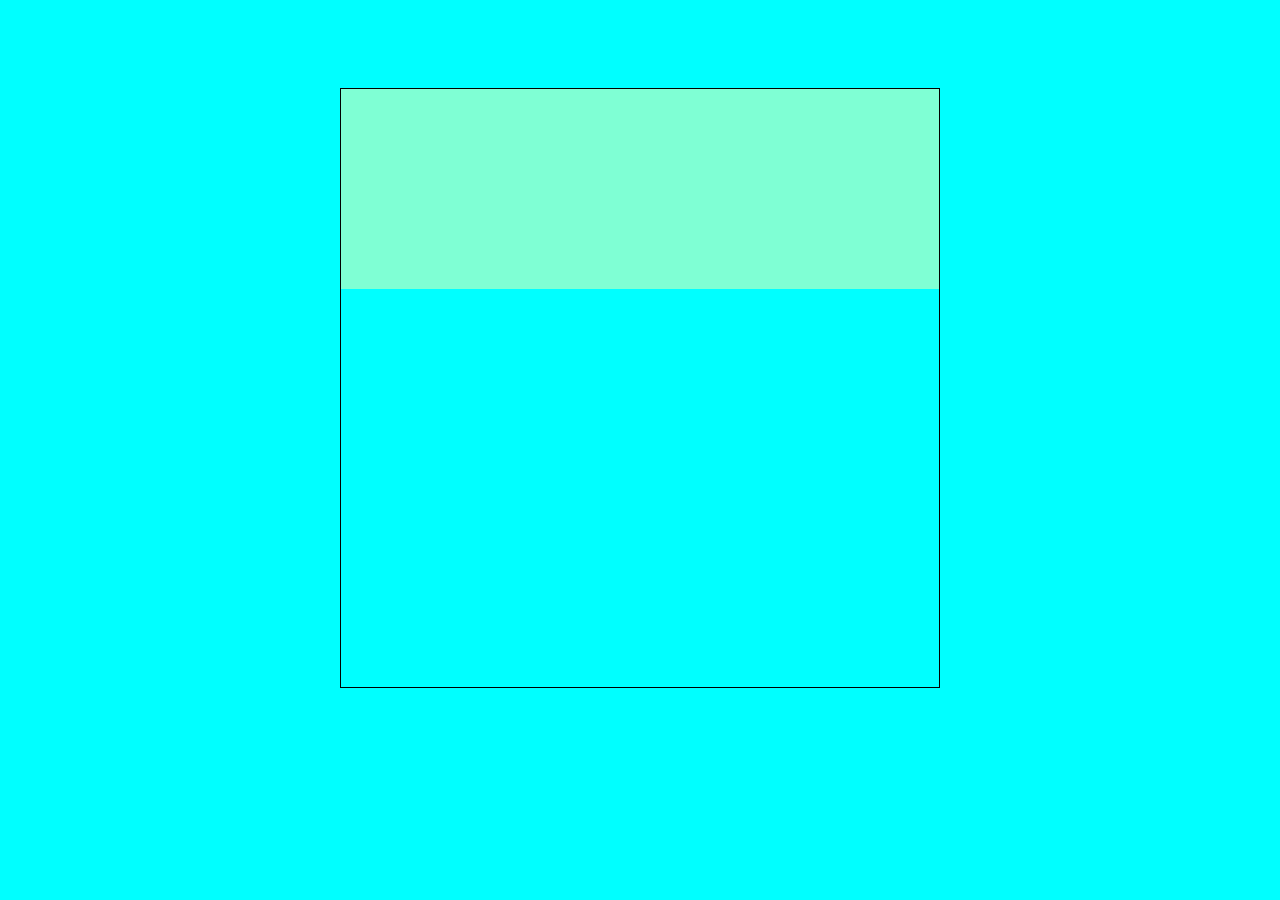
==== Transition/Photos/index.html @ ead52119 "transition photos" ====
<!DOCTYPE html>
<html lang="en">
  <head>
    <meta charset="UTF-8" />
    <meta http-equiv="X-UA-Compatible" content="IE=edge" />
    <meta name="viewport" content="width=device-width, initial-scale=1.0" />
    <link rel="stylesheet" href="style.css" />
    <title>Document</title>
  </head>
  <body>
    <div class="box">
      <div class="card card-1"><div class="overflow"></div></div>
      <div class="card card-1"><div class="overflow"></div></div>
      <div class="card card-1"><div class="overflow"></div></div>
      <div class="card card-1"><div class="overflow"></div></div>
      <div class="card card-1"><div class="overflow"></div></div>
      <div class="card card-1"><div class="overflow"></div></div>
      <div class="card card-1"><div class="overflow"></div></div>
      <div class="card card-1"><div class="overflow"></div></div>
      <div class="card card-1"><div class="overflow"></div></div>
    </div>
  </body>
</html>
---- Transition/Photos/style.css ----
* {
  box-sizing: border-box;
}
body {
  background-color: aqua;
  display: flex;
  justify-content: center;
}
.box {
  width: 600px;
  height: 600px;
  border: 1px solid black;
  margin-top: 80px;
  display: flex;
}
.card {
  background-color: aquamarine;
  width: 200px;
  height: 200px;
}
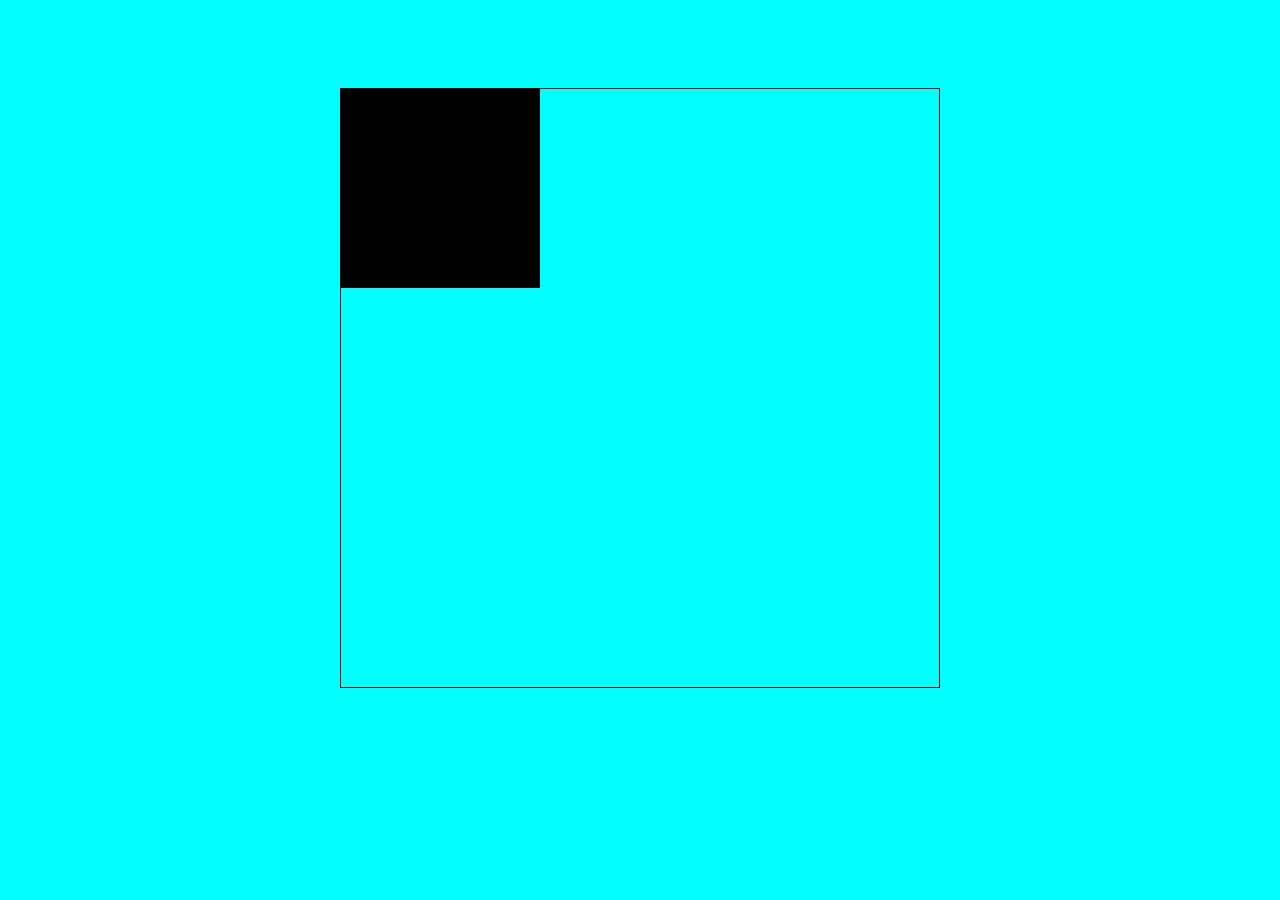
==== commit ffae5291: "Photos" ====
--- a/Transition/Photos/index.html
+++ b/Transition/Photos/index.html
@@ -9,15 +9,69 @@
   </head>
   <body>
     <div class="box">
-      <div class="card card-1"><div class="overflow"></div></div>
-      <div class="card card-1"><div class="overflow"></div></div>
-      <div class="card card-1"><div class="overflow"></div></div>
-      <div class="card card-1"><div class="overflow"></div></div>
-      <div class="card card-1"><div class="overflow"></div></div>
-      <div class="card card-1"><div class="overflow"></div></div>
-      <div class="card card-1"><div class="overflow"></div></div>
-      <div class="card card-1"><div class="overflow"></div></div>
-      <div class="card card-1"><div class="overflow"></div></div>
+      <div class="card card-1">
+        <img
+          src="https://mymodernmet.com/wp/wp-content/uploads/2019/12/sinhue-boksberger-forest-photo.jpg"
+          alt=""
+        />
+        <div class="overflow"></div>
+      </div>
+      <div class="card card-2">
+        <img
+          src="https://mymodernmet.com/wp/wp-content/uploads/2019/12/sinhue-boksberger-forest-photo.jpg"
+          alt=""
+        />
+        <div class="overflow"></div>
+      </div>
+      <div class="card card-3">
+        <img
+          src="https://mymodernmet.com/wp/wp-content/uploads/2019/12/sinhue-boksberger-forest-photo.jpg"
+          alt=""
+        />
+        <div class="overflow"></div>
+      </div>
+      <div class="card card-4">
+        <img
+          src="https://mymodernmet.com/wp/wp-content/uploads/2019/12/sinhue-boksberger-forest-photo.jpg"
+          alt=""
+        />
+        <div class="overflow"></div>
+      </div>
+      <div class="card card-5">
+        <img
+          src="https://mymodernmet.com/wp/wp-content/uploads/2019/12/sinhue-boksberger-forest-photo.jpg"
+          alt=""
+        />
+        <div class="overflow"></div>
+      </div>
+      <div class="card card-6">
+        <img
+          src="https://mymodernmet.com/wp/wp-content/uploads/2019/12/sinhue-boksberger-forest-photo.jpg"
+          alt=""
+        />
+        <div class="overflow"></div>
+      </div>
+      <div class="card card-7">
+        <img
+          src="https://mymodernmet.com/wp/wp-content/uploads/2019/12/sinhue-boksberger-forest-photo.jpg"
+          alt=""
+        />
+        <div class="overflow"></div>
+      </div>
+      <div class="card card-8">
+        <img
+          src="https://mymodernmet.com/wp/wp-content/uploads/2019/12/sinhue-boksberger-forest-photo.jpg"
+          alt=""
+        />
+        <div class="overflow"></div>
+      </div>
+      <div class="card card-9">
+        <img
+          src="https://mymodernmet.com/wp/wp-content/uploads/2019/12/sinhue-boksberger-forest-photo.jpg"
+          alt=""
+        />
+        <div class="overflow"></div>
+      </div>
     </div>
   </body>
 </html>
--- a/Transition/Photos/style.css
+++ b/Transition/Photos/style.css
@@ -12,9 +12,21 @@
   border: 1px solid black;
   margin-top: 80px;
   display: flex;
+  flex-wrap: wrap;
+  position: relative;
+  overflow: hidden;
 }
-.card {
-  background-color: aquamarine;
-  width: 200px;
-  height: 200px;
+
+.overflow {
+  width: 199px;
+  height: 199px;
+  background-color: black;
+  opacity: 0.5;
+  position: absolute;
+  top: 0;
 }
+
+.card:hover .overflow {
+  transform: translate(-100%, -100%);
+  transition: all 1s;
+}
